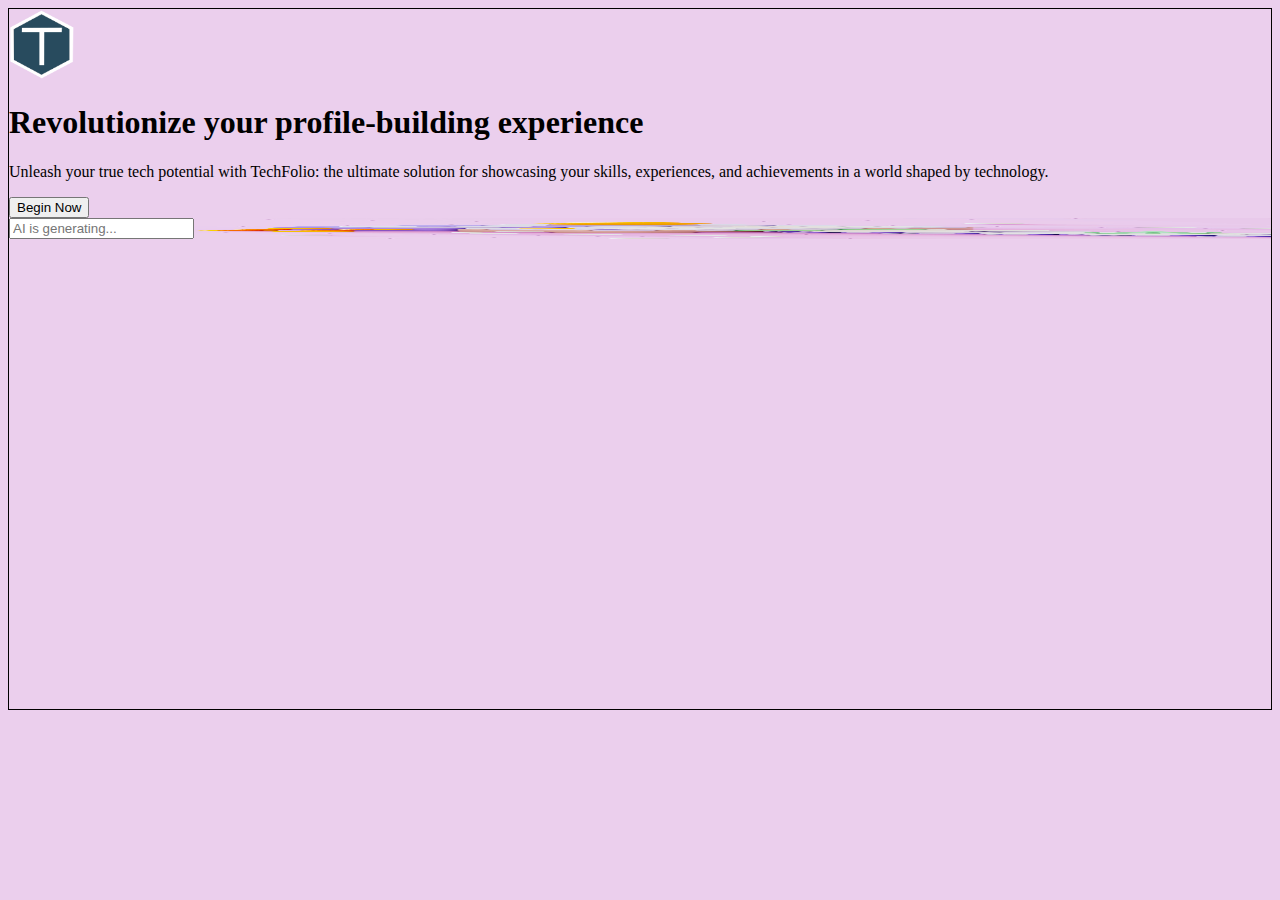
==== index.html @ f416671d "Initial Commit:" ====
<!DOCTYPE html>
<html lang="en">
    <head>
        <meta charset="UTF-8">
        <meta http-equiv="X-UA-Compatible" content="IE=edge">
        <meta name="viewport" content="width=device-width, initial-scale=1.0">
        <title>Portfolio Website</title>
        
        <!-- Bootstrap Stylesheet -->
        <link href="https://cdn.jsdelivr.net/npm/bootstrap@5.3.0/dist/css/bootstrap.min.css" rel="stylesheet" integrity="sha384-9ndCyUaIbzAi2FUVXJi0CjmCapSmO7SnpJef0486qhLnuZ2cdeRhO02iuK6FUUVM" crossorigin="anonymous">
        
        <!-- Main Stylesheet -->
        <link rel="stylesheet" href="css/main.css">

        <!-- Montserrat Google Fonts -->
        <link rel="preconnect" href="https://fonts.googleapis.com">
        <link rel="preconnect" href="https://fonts.gstatic.com" crossorigin>
        <link href="https://fonts.googleapis.com/css2?family=Inder&family=Montserrat:wght@200;300;400;700&display=swap" rel="stylesheet">

    </head>

    <body>
        
        
        <!-- justify-content-center (center horizontal) & align-items-center (center vertical)-->

        <!-- Main Container -->
        <div class="container d-flex justify-content-center align-items-center min-vh-100">

            <!-- Middle Box Container -->
            <div class="row w-100 border rounded-5 p-2 bg-white shadow middle-box ">

                <!-- Left side of middle container -->
                    <div class="col-md-6 p-5 d-flex flex-column justify-content-start align-items-start middle-left-box">
                        <img src="/img/logo-1.png" alt="logo" height="70" width="65" class="mb-4" >
                        <h1 style="font-weight:700">Revolutionize your profile-building experience</h1>
                        <p> Unleash your true tech potential with TechFolio: the ultimate solution for showcasing your skills, experiences, and achievements in a world shaped by technology. </p>
                        
                        <!-- TODO Link button -->
                        <button class = "btn btn-primary align-self-start" type="submit"> Begin Now </button>

                    </div>

                <!-- Right side of middle container -->
                    <div class="col-md-6 d-flex flex-column justify-content-end align-items-start border rounded-5 p-4 middle-right-box">
                        
                        <!-- TODO Link Input -->
                        <input type="email" class="form-control" id="exampleForm" placeholder="AI is generating..." >
                    </div>

            </div>

        </div>



        <!-- Bootstrap JS -->
        <script src="https://cdn.jsdelivr.net/npm/bootstrap@5.3.0/dist/js/bootstrap.bundle.min.js" integrity="sha384-geWF76RCwLtnZ8qwWowPQNguL3RmwHVBC9FhGdlKrxdiJJigb/j/68SIy3Te4Bkz" crossorigin="anonymous"></script>
    </body>
</html>
---- css/main.css ----
:root{
    --bs-body-font-family: 'Montserrat', sans-serif;

}


body {
    background-color: #ebcfed;
    
    height: 100%;
}

.middle-box{
    
    /* TODO Change width and height to be different depending on screen size */
    min-height: 700px;


    border: 1px solid black;
    

}

.middle-left-box{
    
    color: black;

}

.middle-right-box{

    color: black;
    background-image: url('../img/right-bg.png');
    background-size: 100% 100%;


}
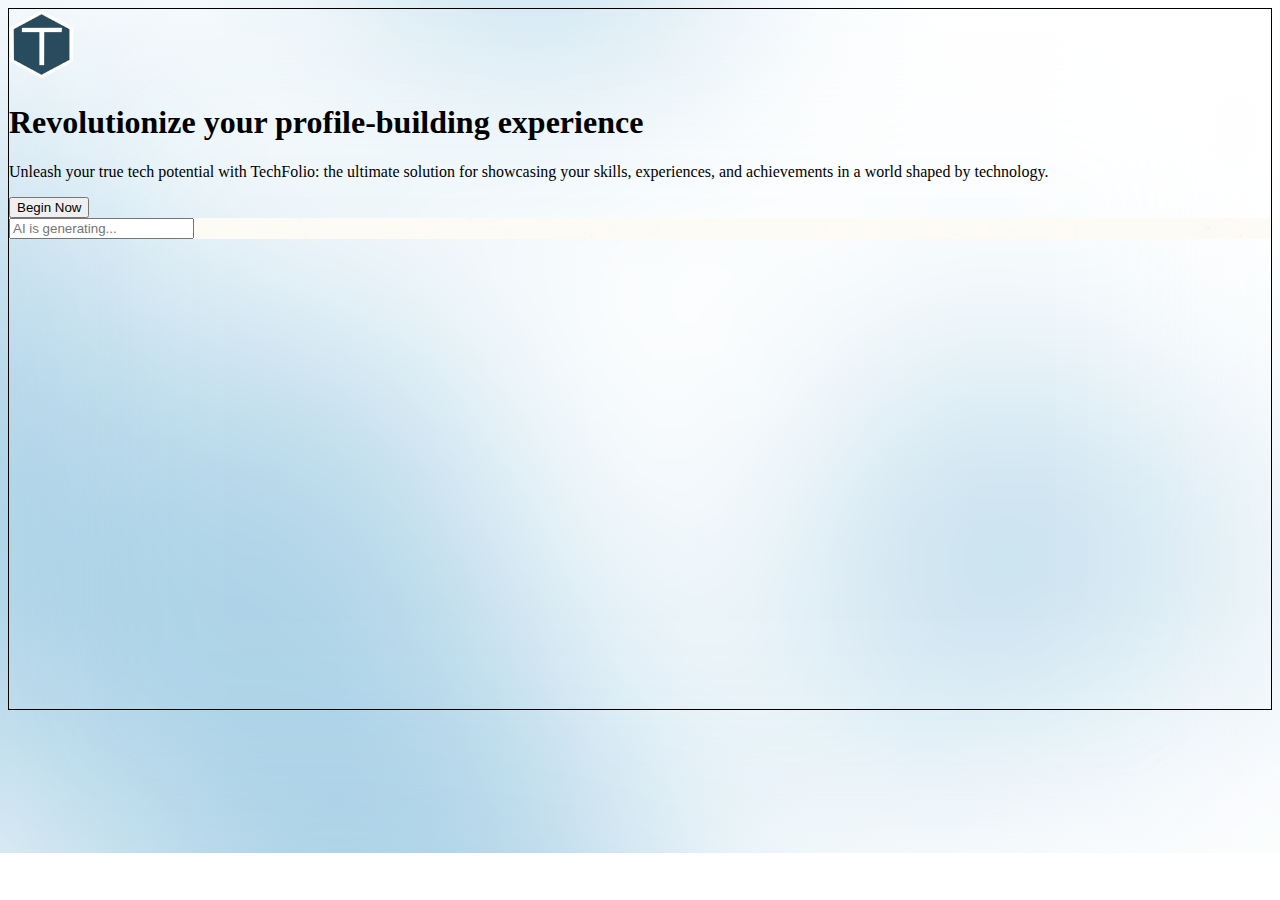
==== commit 986b1e64: "Initial Commit" ====
--- a/index.html
+++ b/index.html
@@ -26,6 +26,8 @@
 
         <!-- Main Container -->
         <div class="container d-flex justify-content-center align-items-center min-vh-100">
+
+            <div class=""></div>
 
             <!-- Middle Box Container -->
             <div class="row w-100 border rounded-5 p-2 bg-white shadow middle-box ">
--- a/css/main.css
+++ b/css/main.css
@@ -5,7 +5,10 @@
 
 
 body {
-    background-color: #ebcfed;
+    background-image: url("../img/download.png");
+    background-repeat: no-repeat;
+    background-size: cover;
+    /*background-color: #437B94;*/
     
     height: 100%;
 }
@@ -30,9 +33,10 @@
 .middle-right-box{
 
     color: black;
-    background-image: url('../img/right-bg.png');
-    background-size: 100% 100%;
-
+    background-image:url("../img/ai_art.png");
+    background-size: cover;
+    background-color: white;
+    
 
 }
 
